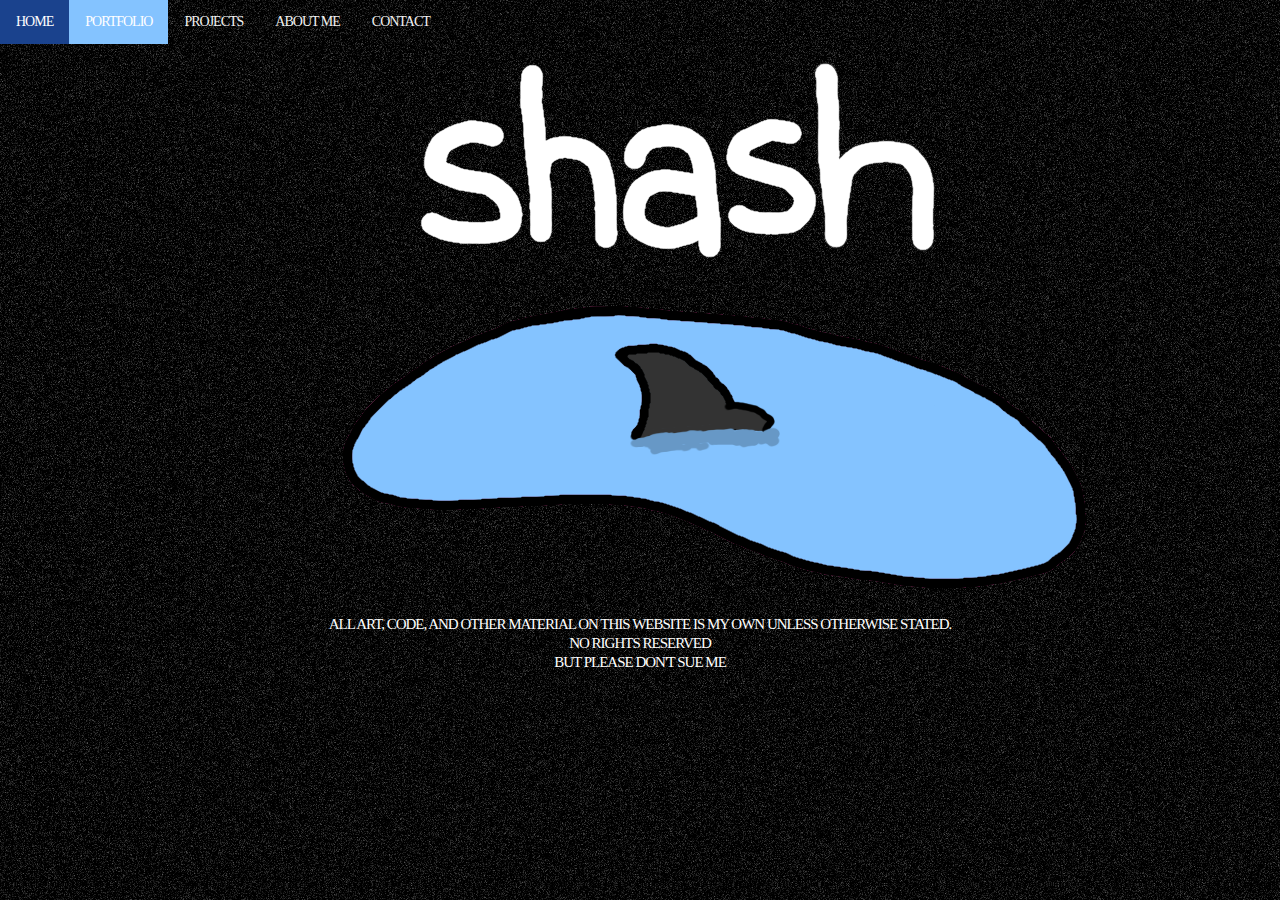
==== HTML Pages/portfolio.html @ 451f4cab "Add files via upload" ====
<!DOCTYPE html>
<html lang="en">
<head>
    <meta charset="UTF-8">
    <meta name="viewport" content="width=device-width, initial-scale=1.0">
    <title> 🎨 portfolio 🎨 </title>
    <link rel="stylesheet" href="../styles.css">
</head>

<body>

    <!-- Navigation Bar -->
    <div class="topnav">
        <a href="../index.html">HOME</a>
        <a class="active" href="portfolio.html">PORTFOLIO</a>
        <a href="projects.html">PROJECTS</a>
        <a href="about-me.html">ABOUT ME</a>
        <a href="contact.html">CONTACT</a>
    </div> 

    <header>
        <div class="header-img">
            <img src="../img/shash.png">
        </div>
    </header>

    <footer>
        <div class="footer-img">
            <img src="../img/wet floor.png">
        </div>
        <div class="footer-txt"> ALL ART, CODE, AND OTHER MATERIAL ON THIS WEBSITE IS MY OWN UNLESS OTHERWISE STATED. </div>
        <div class="footer-txt"> NO RIGHTS RESERVED </div>
        <div class="footer-txt"> BUT PLEASE DON'T SUE ME </div>
    </footer>

</body>
</html>
---- styles.css ----
body {
    /* Background Image */
    background-image: url(img/background.png);
    background-repeat: repeat-y;
    background-attachment: fixed; 
    padding: 0;
    margin: 0; 
    color: white;
    font-family: 'gothambold';
}

/* Gotham Font Kit */
@font-face {
    font-family: 'gothambold';
    src: url('files/Gotham\ Font\ Kit/gotham-bold_700.woff2') format('woff2'),
         url('files/Gotham\ Font\ Kit/gotham-bold_700.woff') format('woff');
    font-weight: normal;
    font-style: normal;
}

/* Nav Bar */
.topnav {
    background-color: rgba(41, 41, 41, 0);
    overflow: hidden;
    letter-spacing: -1px;
    font-family: gothambold;
    /* position: fixed; */
    top: 0; 
    width: 100%;
}
  
/* Nav Bar Links */
.topnav a {
    float: left;
    color: #f2f2f2;
    text-align: center;
    padding: 14px 16px;
    text-decoration: none;
    font-size: 14px;
}

/* Nav Bar Hover */
.topnav a:hover {
    background-color: #1a428d;
    color: white;
}

/* Current Page */
.topnav a.active {
    background-color: #84C3FF;
    color: white;
}

/* Header Text */
.header-txt {
    display: block;
    font-family: 'gothambold';
    font-size: 30px;
    color: white;
    letter-spacing: -1px;
    padding-top: 10px;  
    position: absolute;
    top: 6%;
    left: 50%;
    transform: translate(-50%, -50%);
}

/* Header Image */
.header-img {
    display: block;
    margin: auto;
    width: 35%;
    padding-top: 10px;
    position: relative;
    text-align: center;
}

/* Home Page Options */
.options {
    display: flex;
    padding: 10px;   
    background: rgba(0, 0, 0, 0);
    border-radius: 8px; 
    margin-left: auto;
    margin-right: auto;
    width: 37%;
}

.options img {
    display: block;
    width: 250px;
    border: 5px solid #84C3FF;
    margin-right: 50px;
    border-radius: 8px;   
}

/* Footer Text */
.footer-txt {
    opacity: 100%;
    font-family: 'gothambold';
    font-size: 15px;
    color: white;
    letter-spacing: -1px;
    padding: 1px;
    text-align: center;
    margin-top: 1px;
    margin: 0; 
}

/* Footer Image */
.footer-img {
    object-fit: contain;
    display: block;
    margin: auto;
    padding-bottom: 0%;
    border-bottom: 0;
    max-width:50%;
    max-height:50%;
}
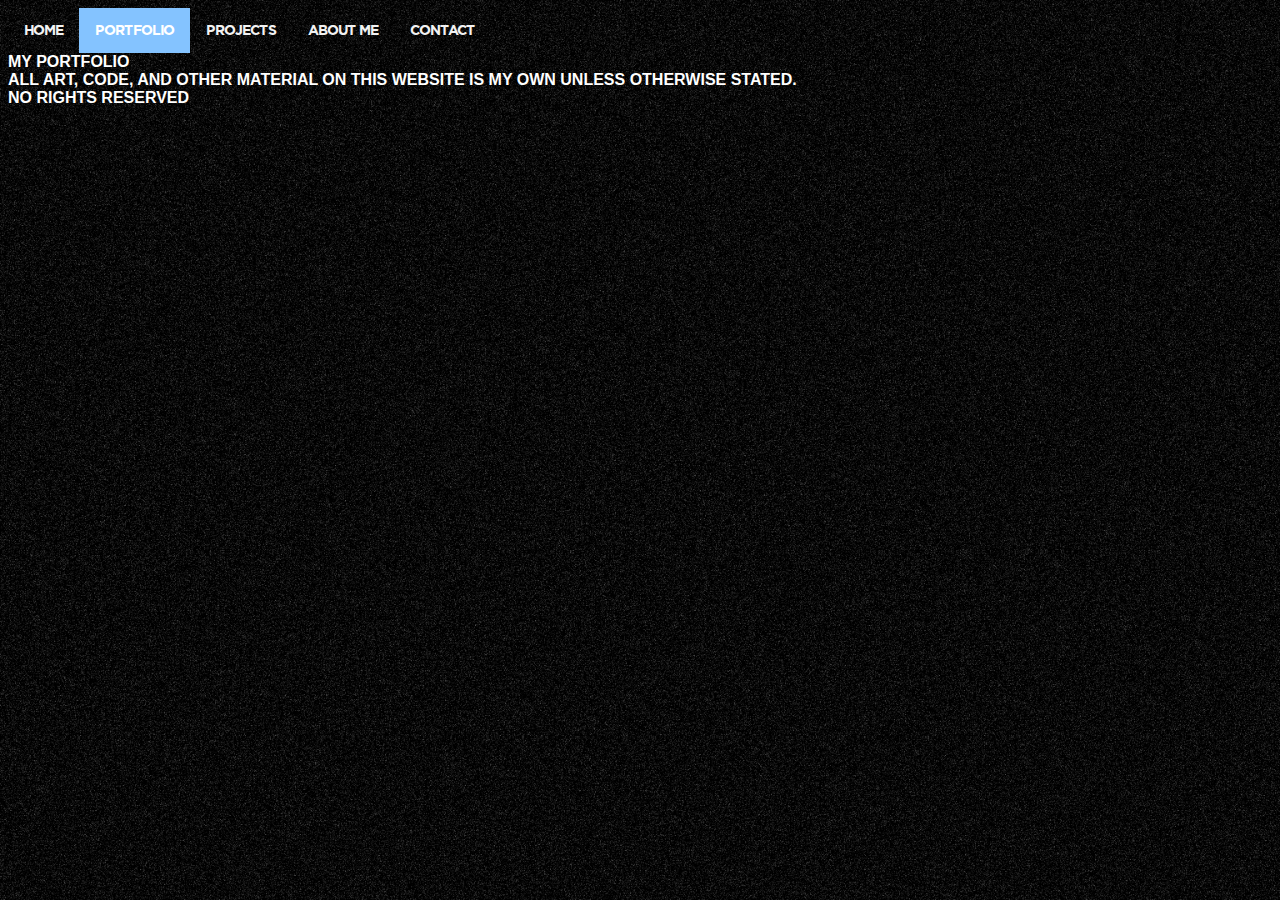
==== commit ab4a83a7: "Add files via upload" ====
--- a/HTML Pages/portfolio.html
+++ b/HTML Pages/portfolio.html
@@ -8,7 +8,6 @@
 </head>
 
 <body>
-
     <!-- Navigation Bar -->
     <div class="topnav">
         <a href="../index.html">HOME</a>
@@ -18,20 +17,19 @@
         <a href="contact.html">CONTACT</a>
     </div> 
 
-    <header>
-        <div class="header-img">
-            <img src="../img/shash.png">
+    <div class="container-fluid">   
+        <!-- Header -->         
+        <div class="row">
+            <div class="col-sm-12">
+                <div class="page-header-txt"> MY PORTFOLIO </div>
+            </div>  
         </div>
-    </header>
 
-    <footer>
-        <div class="footer-img">
-            <img src="../img/wet floor.png">
-        </div>
-        <div class="footer-txt"> ALL ART, CODE, AND OTHER MATERIAL ON THIS WEBSITE IS MY OWN UNLESS OTHERWISE STATED. </div>
-        <div class="footer-txt"> NO RIGHTS RESERVED </div>
-        <div class="footer-txt"> BUT PLEASE DON'T SUE ME </div>
-    </footer>
-
+        <div class="row">
+            <div class="col-sm-12">
+                <div class="footer-txt"> ALL ART, CODE, AND OTHER MATERIAL ON THIS WEBSITE IS MY OWN UNLESS OTHERWISE STATED. <br> NO RIGHTS RESERVED </div>
+            </div>     
+        </div>   
+    </div>
 </body>
 </html>--- a/styles.css
+++ b/styles.css
@@ -1,22 +1,55 @@
+@viewport {
+    width: device-width ;
+    zoom: 1.0 ;
+} 
+
+/* For mobile phones: 
+[class*="col-"] {
+    width: 100%;
+}*/
+
+/* Background Image */
+html { 
+    background: url(img/background.png) no-repeat center center fixed; 
+    -webkit-background-size: cover;
+    -moz-background-size: cover;
+    -o-background-size: cover;
+    background-size: cover;
+}
+
 body {
-    /* Background Image */
-    background-image: url(img/background.png);
-    background-repeat: repeat-y;
-    background-attachment: fixed; 
-    padding: 0;
-    margin: 0; 
+    background: url(img/background.png) no-repeat center center fixed; 
+    -webkit-background-size: cover;
+    -moz-background-size: cover;
+    -o-background-size: cover;
+    background-size: cover;
     color: white;
-    font-family: 'gothambold';
+    font-family: 'helvetica';
+    font-weight: bold;
+}
+
+.options {
+    font-size: 30px;
+    letter-spacing: -1px;
+    display: block;
+}
+
+/** Bootstrap Overrides **/ 
+
+.col-sm-4 {
+    padding-right: 5px;
+    padding-left: 5px;
 }
 
 /* Gotham Font Kit */
 @font-face {
     font-family: 'gothambold';
-    src: url('files/Gotham\ Font\ Kit/gotham-bold_700.woff2') format('woff2'),
-         url('files/Gotham\ Font\ Kit/gotham-bold_700.woff') format('woff');
+    src: url('Files/Gotham Font Kit/gotham-bold_700.woff2') format('woff2'),
+         url('Files/Gotham Font Kit/gotham-bold_700.woff') format('woff');
     font-weight: normal;
     font-style: normal;
 }
+
 
 /* Nav Bar */
 .topnav {
@@ -51,69 +84,33 @@
     color: white;
 }
 
-/* Header Text */
-.header-txt {
+/* Options Hover */
+a {
+    position: relative;
+    color: #FFFFFF;
+    text-decoration: none;
+}
+  
+a:hover {
+    color: #FFFFFF;
+    text-decoration: none;
+}
+  
+a::before {
+    content: "";
+    position: absolute;
     display: block;
-    font-family: 'gothambold';
-    font-size: 30px;
-    color: white;
-    letter-spacing: -1px;
-    padding-top: 10px;  
-    position: absolute;
-    top: 6%;
-    left: 50%;
-    transform: translate(-50%, -50%);
+    width: 98%;
+    height: 3px;
+    bottom: 0;
+    left: 0;
+    background-color: #ff3000;
+    transform: scaleX(0);
+    transform-origin: top left;
+    transition: transform 0.5s ease;
 }
-
-/* Header Image */
-.header-img {
-    display: block;
-    margin: auto;
-    width: 35%;
-    padding-top: 10px;
-    position: relative;
-    text-align: center;
+  
+a:hover::before {
+    transform: scaleX(1);
 }
-
-/* Home Page Options */
-.options {
-    display: flex;
-    padding: 10px;   
-    background: rgba(0, 0, 0, 0);
-    border-radius: 8px; 
-    margin-left: auto;
-    margin-right: auto;
-    width: 37%;
-}
-
-.options img {
-    display: block;
-    width: 250px;
-    border: 5px solid #84C3FF;
-    margin-right: 50px;
-    border-radius: 8px;   
-}
-
-/* Footer Text */
-.footer-txt {
-    opacity: 100%;
-    font-family: 'gothambold';
-    font-size: 15px;
-    color: white;
-    letter-spacing: -1px;
-    padding: 1px;
-    text-align: center;
-    margin-top: 1px;
-    margin: 0; 
-}
-
-/* Footer Image */
-.footer-img {
-    object-fit: contain;
-    display: block;
-    margin: auto;
-    padding-bottom: 0%;
-    border-bottom: 0;
-    max-width:50%;
-    max-height:50%;
-}
+  
